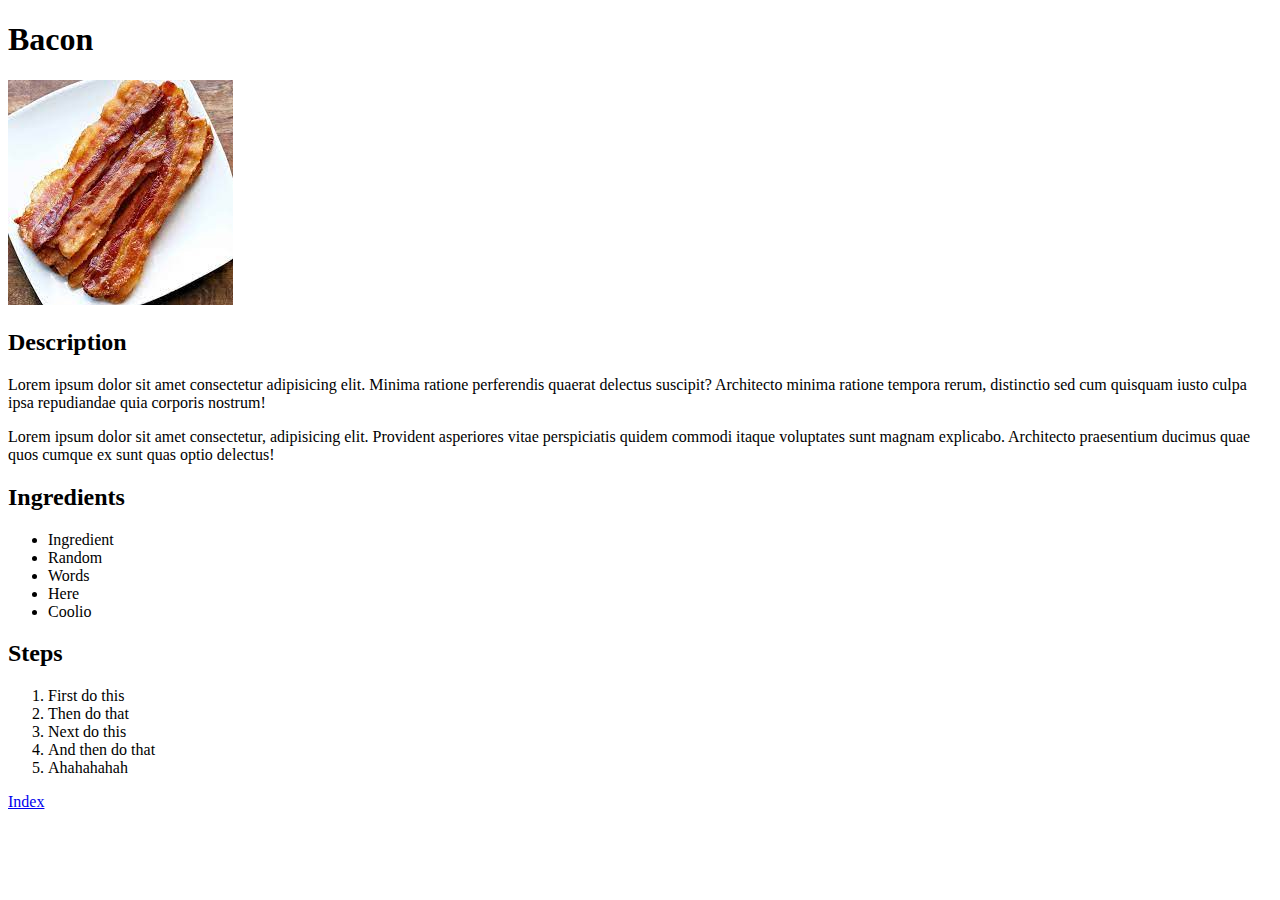
==== recipes/bacon.html @ 3028440b "Create three webpages including pictures and lists" ====
<!DOCTYPE html>

<html>

    <head>

    </head>

    <body>
        <h1>Bacon</h1>
        <img src="../img/bacon.jpg" alt="Lasagna on plate">
        <h2>Description</h2>
        <p>Lorem ipsum dolor sit amet consectetur adipisicing elit. Minima ratione perferendis quaerat delectus suscipit? Architecto minima ratione tempora rerum, distinctio sed cum quisquam iusto culpa ipsa repudiandae quia corporis nostrum!</p>
        <p>Lorem ipsum dolor sit amet consectetur, adipisicing elit. Provident asperiores vitae perspiciatis quidem commodi itaque voluptates sunt magnam explicabo. Architecto praesentium ducimus quae quos cumque ex sunt quas optio delectus!</p>
        <h2>Ingredients</h2>
        <ul>
            <li>Ingredient</li>
            <li>Random</li>
            <li>Words</li>
            <li>Here</li>
            <li>Coolio</li>
        </ul>
        <h2>Steps</h2>
        <ol>
            <li>First do this</li>
            <li>Then do that</li>
            <li>Next do this</li>
            <li>And then do that</li>
            <li>Ahahahahah</li>
        </ol>
        <a href="../index.html">Index</a>
    </body>

</html>
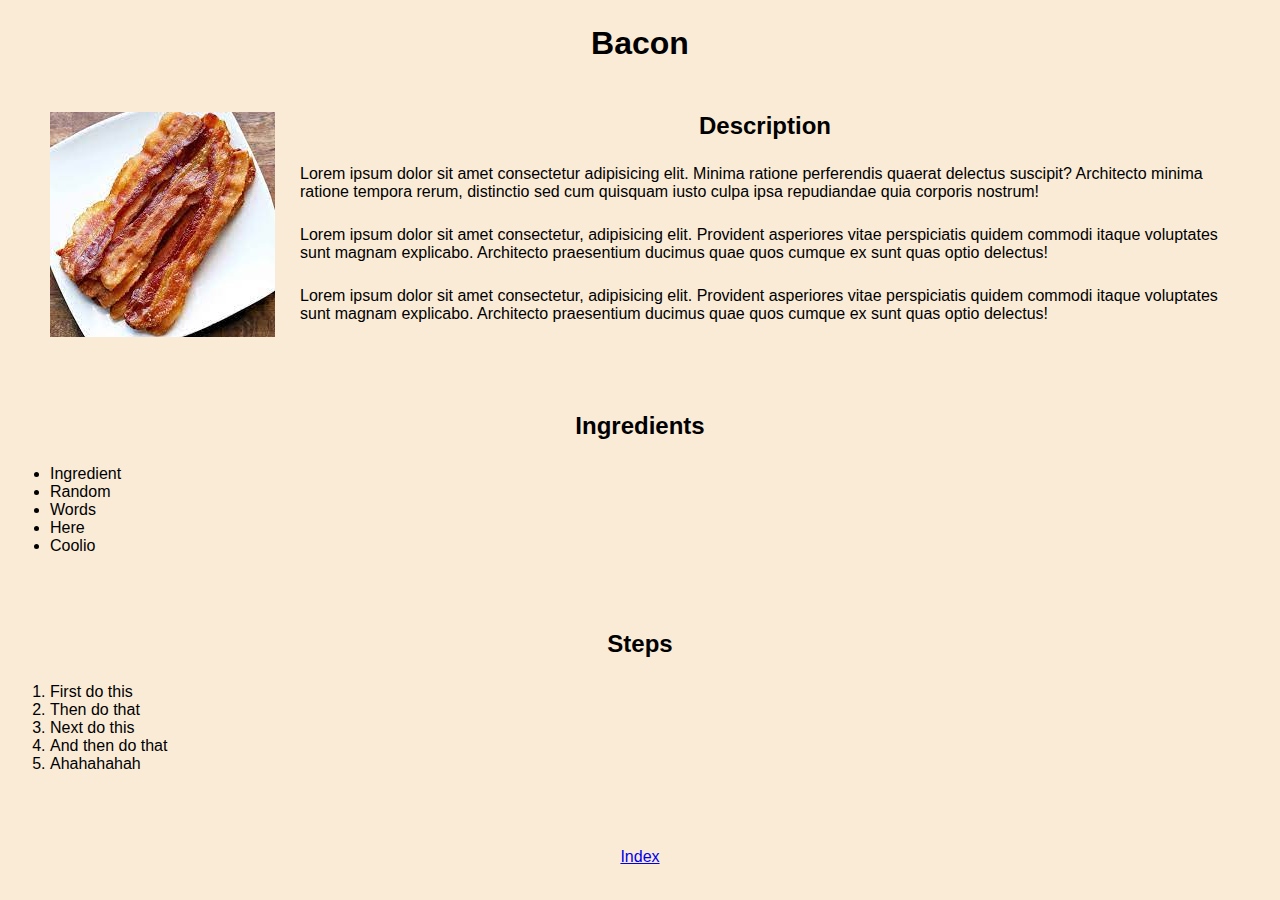
==== commit 4110508b: "Add index.html, odin-recipes, bacon.html, cereal.html, lasagna.html, styles.css" ====
--- a/recipes/bacon.html
+++ b/recipes/bacon.html
@@ -3,32 +3,51 @@
 <html>
 
     <head>
-
+        <link rel="stylesheet" href="styles.css">
     </head>
 
     <body>
-        <h1>Bacon</h1>
-        <img src="../img/bacon.jpg" alt="Lasagna on plate">
-        <h2>Description</h2>
-        <p>Lorem ipsum dolor sit amet consectetur adipisicing elit. Minima ratione perferendis quaerat delectus suscipit? Architecto minima ratione tempora rerum, distinctio sed cum quisquam iusto culpa ipsa repudiandae quia corporis nostrum!</p>
-        <p>Lorem ipsum dolor sit amet consectetur, adipisicing elit. Provident asperiores vitae perspiciatis quidem commodi itaque voluptates sunt magnam explicabo. Architecto praesentium ducimus quae quos cumque ex sunt quas optio delectus!</p>
-        <h2>Ingredients</h2>
-        <ul>
-            <li>Ingredient</li>
-            <li>Random</li>
-            <li>Words</li>
-            <li>Here</li>
-            <li>Coolio</li>
-        </ul>
-        <h2>Steps</h2>
-        <ol>
-            <li>First do this</li>
-            <li>Then do that</li>
-            <li>Next do this</li>
-            <li>And then do that</li>
-            <li>Ahahahahah</li>
-        </ol>
-        <a href="../index.html">Index</a>
+        <div id="header">
+            <h1>Bacon</h1>
+        </div>
+        <div id="content">
+            
+            <div class="description">
+                <img id="picture" src="../img/bacon.jpg" alt="Lasagna on plate">
+                <h2>Description</h2>
+                <p>Lorem ipsum dolor sit amet consectetur adipisicing elit. Minima ratione perferendis quaerat delectus suscipit? Architecto minima ratione tempora rerum, distinctio sed cum quisquam iusto culpa ipsa repudiandae quia corporis nostrum!</p>
+                <p>Lorem ipsum dolor sit amet consectetur, adipisicing elit. Provident asperiores vitae perspiciatis quidem commodi itaque voluptates sunt magnam explicabo. Architecto praesentium ducimus quae quos cumque ex sunt quas optio delectus!</p>
+                <p>Lorem ipsum dolor sit amet consectetur, adipisicing elit. Provident asperiores vitae perspiciatis quidem commodi itaque voluptates sunt magnam explicabo. Architecto praesentium ducimus quae quos cumque ex sunt quas optio delectus!</p>
+            </div>
+
+            <div class="ingredients">
+                <h2>Ingredients</h2>
+                <ul>
+                    <li>Ingredient</li>
+                    <li>Random</li>
+                    <li>Words</li>
+                    <li>Here</li>
+                    <li>Coolio</li>
+                </ul>
+            </div>
+
+            <div class="instructions">
+                <h2>Steps</h2>
+                <ol>
+                    <li>First do this</li>
+                    <li>Then do that</li>
+                    <li>Next do this</li>
+                    <li>And then do that</li>
+                    <li>Ahahahahah</li>
+                </ol>
+            </div>
+            
+        </div>
+
+        <div id="footer">
+            <a href="../index.html">Index</a>
+        </div>
+        
     </body>
 
 </html>--- a/recipes/styles.css
+++ b/recipes/styles.css
@@ -0,0 +1,41 @@
+* {
+    margin:0;
+    padding:0;
+    font-family:'Lucida Sans', 'Lucida Sans Regular', 'Lucida Grande', 'Lucida Sans Unicode', Geneva, Verdana, sans-serif;
+}
+body {
+    background-color:antiquewhite;
+}
+
+#header, #footer {
+    color:black;
+    text-align:center;
+    padding:25px 35px;
+}
+#content {
+    margin:0 25px;
+}
+
+.description {
+    padding:25px;
+    display:inline-block;
+    margin-bottom:25px;
+}
+.ingredients, .instructions {
+    padding:25px;
+    margin-bottom:25px;
+}
+
+#picture {
+    display:inline;
+    float:left;
+    margin-right:25px;
+}
+.description h2, .ingredients h2, .instructions h2 {
+    display:block;
+    text-align:center;
+}
+.description p, .ingredients ul, .instructions ol {
+    display:block;
+    margin-top:25px;
+}
